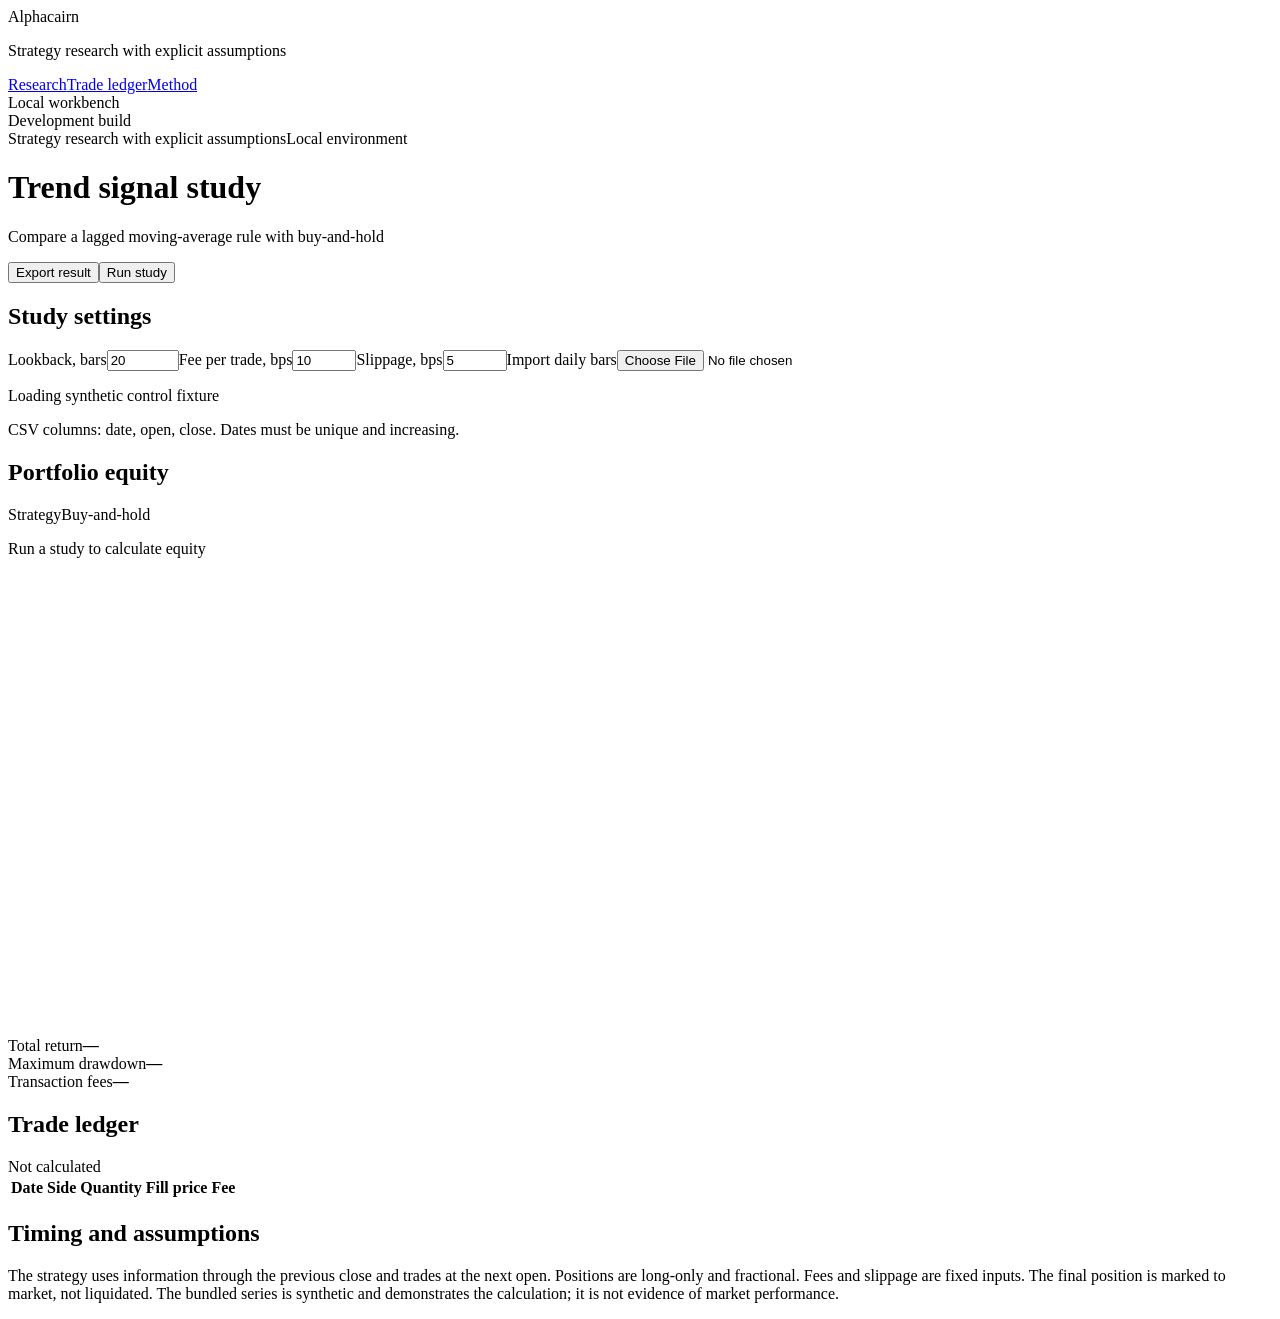
==== alphacairn/static/index.html @ f929ad7c "Add strategy comparison chart and trade ledger — alphacairn/static/index.html Disclosed reconstructi" ====
<!doctype html>
<html lang="en">
  <head>
    <meta charset="utf-8" />
    <meta name="viewport" content="width=device-width,initial-scale=1" />
    <meta
      name="description"
      content="Strategy research with explicit assumptions"
    />
    <title>Alphacairn workbench</title>
    <link rel="stylesheet" href="/style.css" />
    <script src="/app.js" defer></script>
  </head>
  <body class="">
    <div class="shell">
      <aside class="sidebar">
        <div class="brand">Alphacairn</div>
        <p class="caption">Strategy research with explicit assumptions</p>
        <nav aria-label="Workspace">
          <a href="#research">Research</a><a href="#trades">Trade ledger</a
          ><a href="#method">Method</a>
        </nav>
        <footer>Local workbench<br />Development build</footer>
      </aside>
      <main class="workspace">
        <div class="topline">
          <span>Strategy research with explicit assumptions</span
          ><span class="context">Local environment</span>
        </div>
        <div id="error" class="error" role="alert" hidden></div>
        <header class="pagehead" id="research">
          <div>
            <h1>Trend signal study</h1>
            <p>Compare a lagged moving-average rule with buy-and-hold</p>
          </div>
          <div class="actions">
            <button id="export">Export result</button
            ><button id="run" class="primary">Run study</button>
          </div>
        </header>
        <section class="study">
          <aside class="panel">
            <div class="panelhead"><h2>Study settings</h2></div>
            <div class="panelbody settings">
              <label
                >Lookback, bars<input
                  id="lookback"
                  type="number"
                  value="20"
                  min="1"
                  max="19999" /></label
              ><label
                >Fee per trade, bps<input
                  id="fee"
                  type="number"
                  value="10"
                  min="0"
                  max="9999"
                  step="1" /></label
              ><label
                >Slippage, bps<input
                  id="slippage"
                  type="number"
                  value="5"
                  min="0"
                  max="9999"
                  step="1" /></label
              ><label class="filelabel"
                >Import daily bars<input
                  id="file"
                  type="file"
                  accept=".csv,text/csv"
              /></label>
              <p id="source" class="notice">
                Loading synthetic control fixture
              </p>
              <p class="notice">
                CSV columns: date, open, close. Dates must be unique and
                increasing.
              </p>
            </div>
          </aside>
          <div class="panel">
            <div class="panelhead">
              <h2>Portfolio equity</h2>
              <div class="legend">
                <span><i class="swatch"></i>Strategy</span
                ><span><i class="swatch baseline"></i>Buy-and-hold</span>
              </div>
            </div>
            <div class="panelbody">
              <p id="period" class="notice">Run a study to calculate equity</p>
              <svg
                id="chart"
                viewBox="0 0 880 320"
                role="img"
                aria-label="Strategy and baseline portfolio equity"
              ></svg>
            </div>
            <div class="metrics">
              <div><span>Total return</span><strong id="return">—</strong></div>
              <div>
                <span>Maximum drawdown</span><strong id="drawdown">—</strong>
              </div>
              <div>
                <span>Transaction fees</span><strong id="fees">—</strong>
              </div>
            </div>
          </div>
        </section>
        <section class="section panel" id="trades">
          <div class="panelhead">
            <h2>Trade ledger</h2>
            <span id="tradecount" class="muted">Not calculated</span>
          </div>
          <div class="tablewrap">
            <table>
              <thead>
                <tr>
                  <th>Date</th>
                  <th>Side</th>
                  <th class="number">Quantity</th>
                  <th class="number">Fill price</th>
                  <th class="number">Fee</th>
                </tr>
              </thead>
              <tbody id="rows"></tbody>
            </table>
          </div>
        </section>
        <section class="section" id="method">
          <h2>Timing and assumptions</h2>
          <p class="secondary">
            The strategy uses information through the previous close and trades
            at the next open. Positions are long-only and fractional. Fees and
            slippage are fixed inputs. The final position is marked to market,
            not liquidated. The bundled series is synthetic and demonstrates the
            calculation; it is not evidence of market performance.
          </p>
          <p id="hash" class="mono notice"></p>
        </section>
      </main>
    </div>
  </body>
</html>
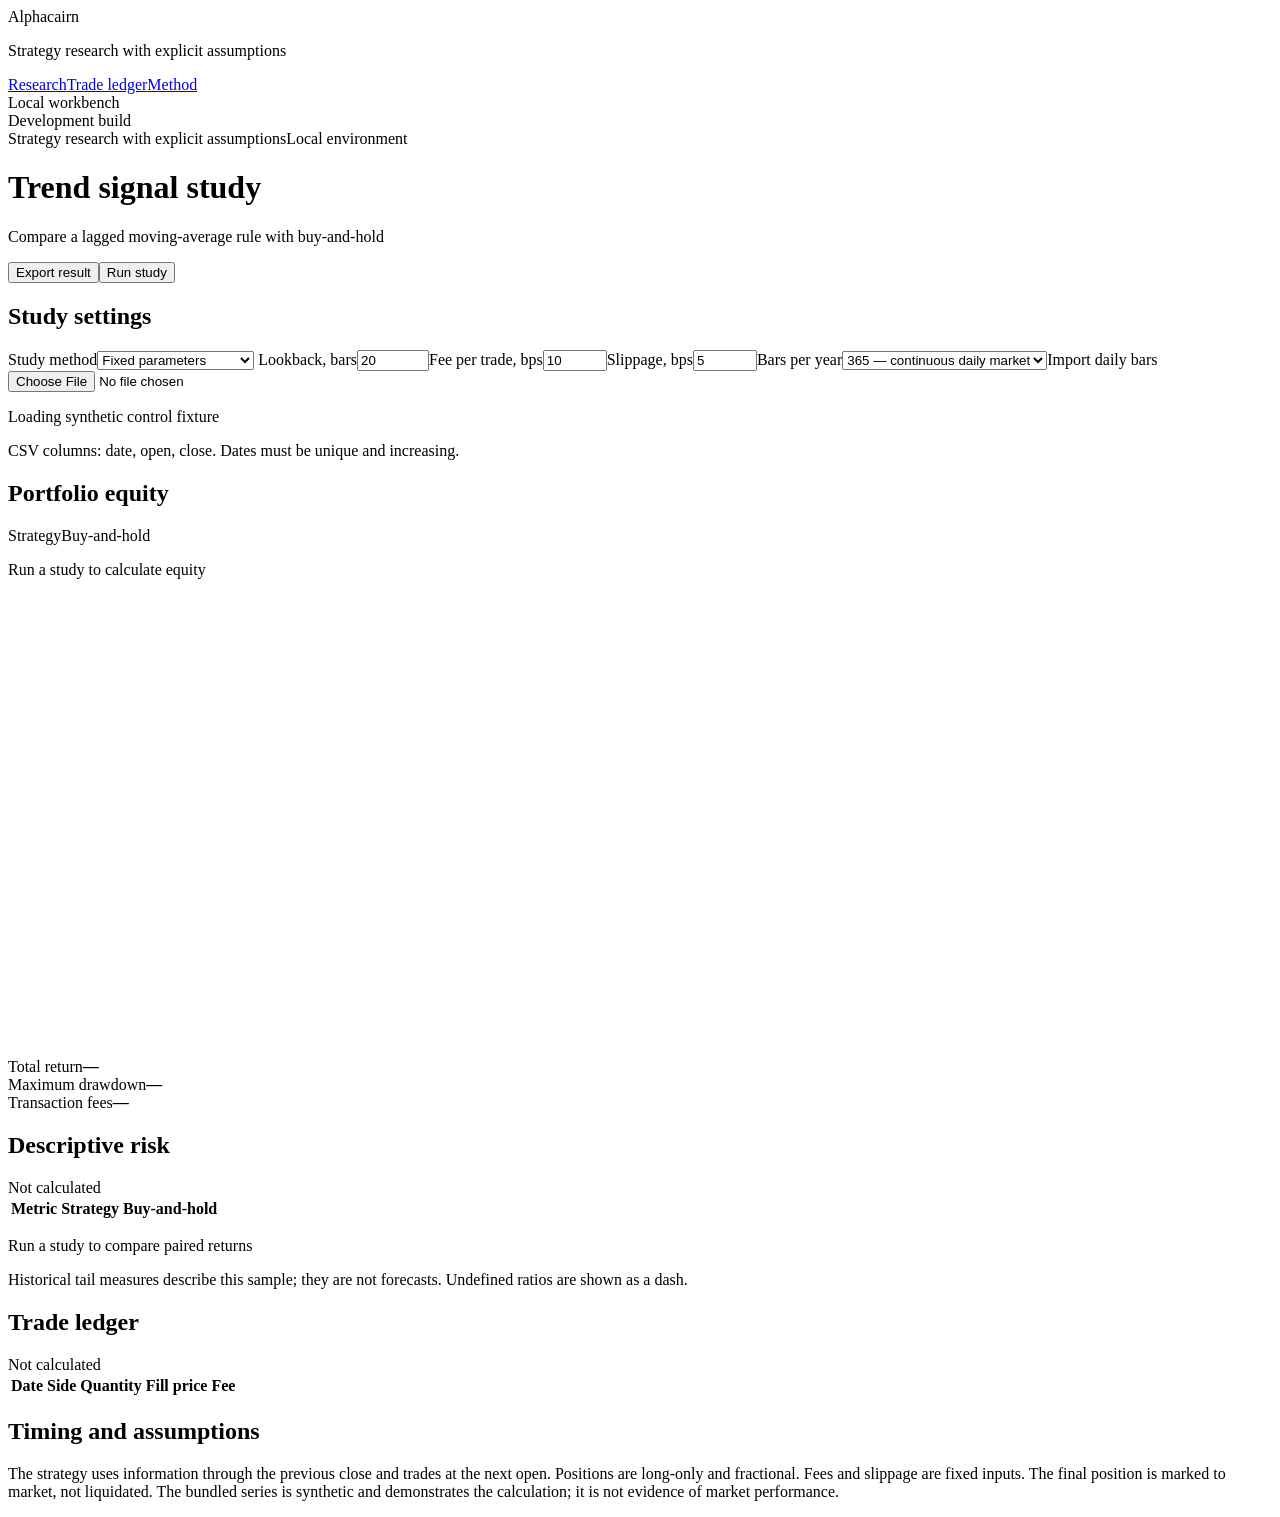
==== commit a8a0fc4f: "Add walk-forward research and descriptive risk reports — alphacairn/static/index.html Disclosed reco" ====
--- a/alphacairn/static/index.html
+++ b/alphacairn/static/index.html
@@ -43,6 +43,40 @@
             <div class="panelhead"><h2>Study settings</h2></div>
             <div class="panelbody settings">
               <label
+                >Study method<select id="mode">
+                  <option value="fixed">Fixed parameters</option>
+                  <option value="walk_forward">Walk-forward selection</option>
+                </select></label
+              >
+              <div id="sequential-settings" class="sequential-settings" hidden>
+                <label
+                  >Training window, bars<input
+                    id="train-size"
+                    type="number"
+                    value="100"
+                    min="3"
+                /></label>
+                <label
+                  >Test window, bars<input
+                    id="test-size"
+                    type="number"
+                    value="40"
+                    min="1"
+                /></label>
+                <label
+                  >Candidate lookbacks<input
+                    id="candidates"
+                    type="text"
+                    value="5, 10, 20, 40"
+                /></label>
+                <label
+                  >Training score<select id="score">
+                    <option value="total_return">Net total return</option>
+                    <option value="sharpe">Sharpe ratio</option>
+                  </select></label
+                >
+              </div>
+              <label
                 >Lookback, bars<input
                   id="lookback"
                   type="number"
@@ -65,6 +99,11 @@
                   min="0"
                   max="9999"
                   step="1" /></label
+              ><label
+                >Bars per year<select id="frequency">
+                  <option value="365">365 — continuous daily market</option>
+                  <option value="252">252 — trading-day convention</option>
+                </select></label
               ><label class="filelabel"
                 >Import daily bars<input
                   id="file"
@@ -108,6 +147,53 @@
             </div>
           </div>
         </section>
+        <section class="section panel" id="risk">
+          <div class="panelhead">
+            <h2>Descriptive risk</h2>
+            <span id="risk-frequency" class="muted">Not calculated</span>
+          </div>
+          <div class="tablewrap">
+            <table>
+              <thead>
+                <tr>
+                  <th>Metric</th>
+                  <th class="number">Strategy</th>
+                  <th class="number">Buy-and-hold</th>
+                </tr>
+              </thead>
+              <tbody id="risk-rows"></tbody>
+            </table>
+          </div>
+          <div class="panelbody">
+            <p id="comparison" class="notice">
+              Run a study to compare paired returns
+            </p>
+            <p class="notice">
+              Historical tail measures describe this sample; they are not
+              forecasts. Undefined ratios are shown as a dash.
+            </p>
+          </div>
+        </section>
+        <section class="section panel" id="windows" hidden>
+          <div class="panelhead">
+            <h2>Out-of-sample windows</h2>
+            <span id="window-count" class="muted"></span>
+          </div>
+          <div class="tablewrap">
+            <table>
+              <thead>
+                <tr>
+                  <th>Training period</th>
+                  <th>Test period</th>
+                  <th class="number">Selected lookback</th>
+                  <th class="number">Test return</th>
+                  <th class="number">Fees</th>
+                </tr>
+              </thead>
+              <tbody id="window-rows"></tbody>
+            </table>
+          </div>
+        </section>
         <section class="section panel" id="trades">
           <div class="panelhead">
             <h2>Trade ledger</h2>
@@ -130,7 +216,7 @@
         </section>
         <section class="section" id="method">
           <h2>Timing and assumptions</h2>
-          <p class="secondary">
+          <p id="assumptions" class="secondary">
             The strategy uses information through the previous close and trades
             at the next open. Positions are long-only and fractional. Fees and
             slippage are fixed inputs. The final position is marked to market,
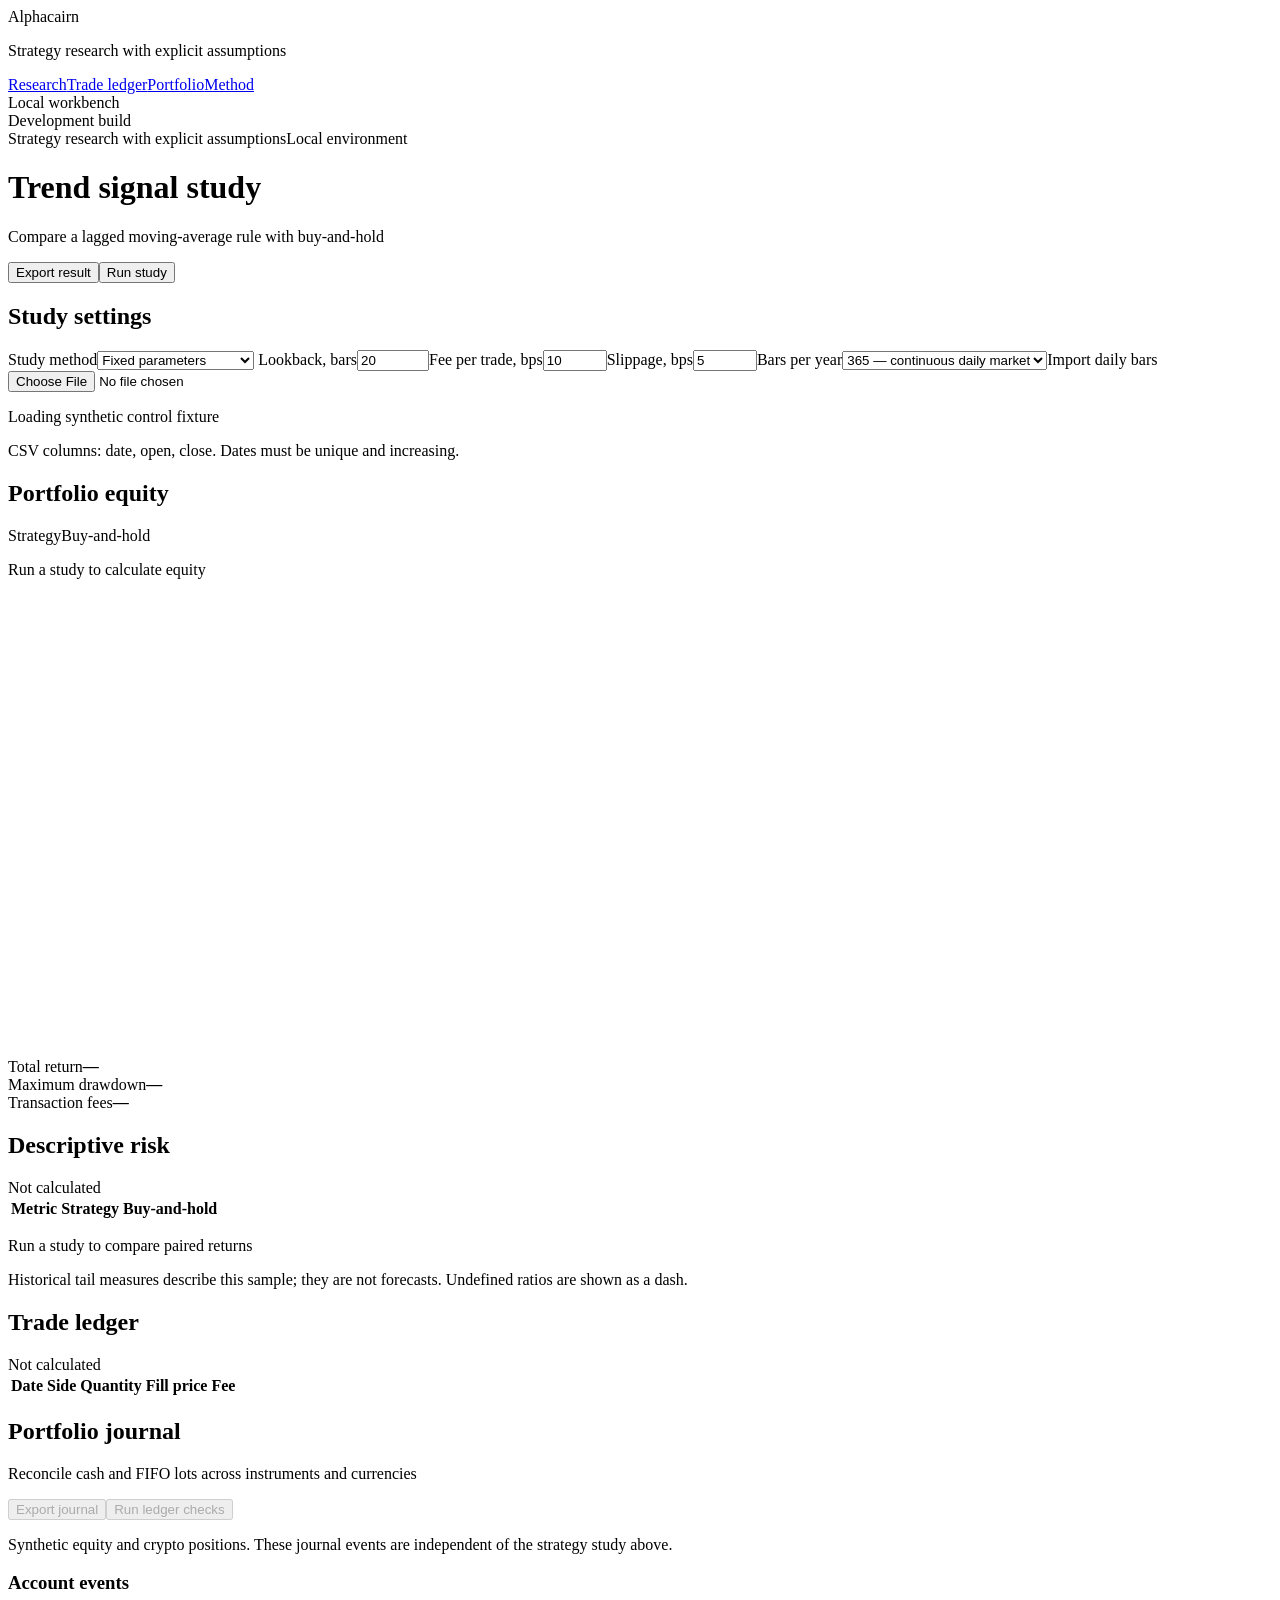
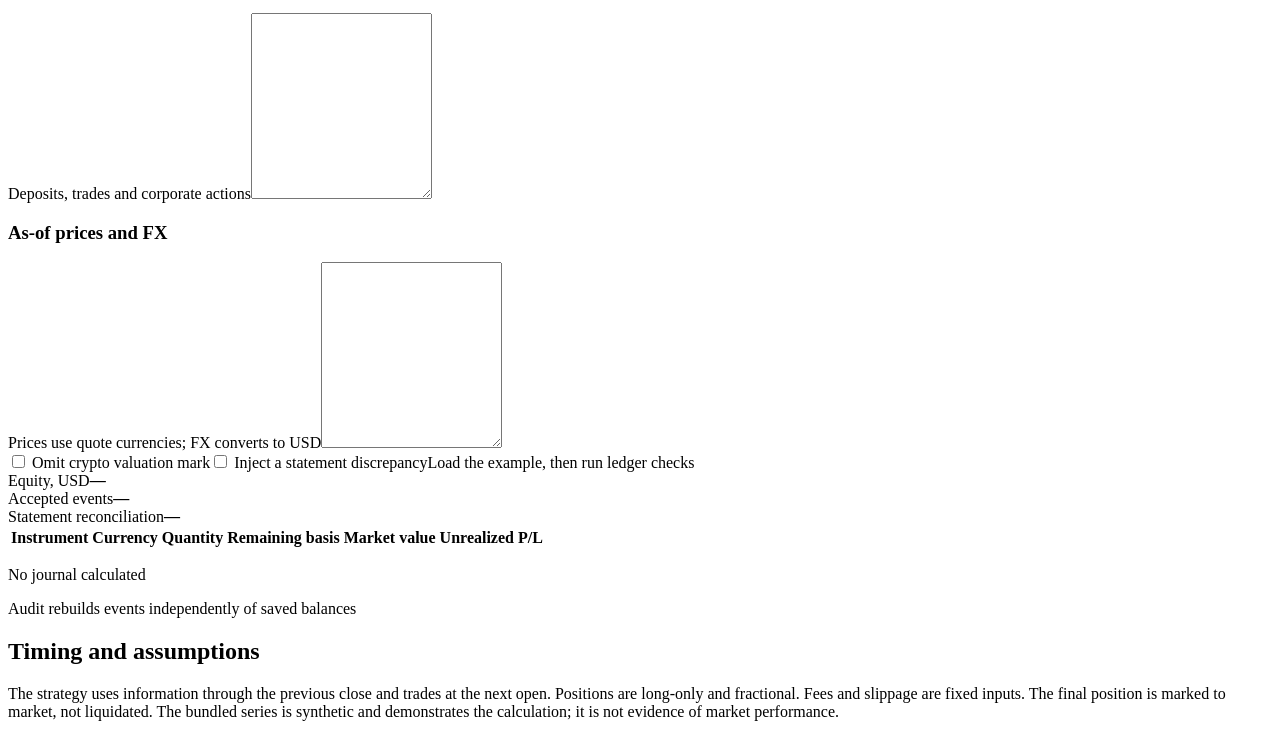
==== commit 0a4006ef: "Add exact portfolio journal and reproducible reconciliation — alphacairn/static/index.html Disclosed" ====
--- a/alphacairn/static/index.html
+++ b/alphacairn/static/index.html
@@ -18,7 +18,7 @@
         <p class="caption">Strategy research with explicit assumptions</p>
         <nav aria-label="Workspace">
           <a href="#research">Research</a><a href="#trades">Trade ledger</a
-          ><a href="#method">Method</a>
+          ><a href="#portfolio">Portfolio</a><a href="#method">Method</a>
         </nav>
         <footer>Local workbench<br />Development build</footer>
       </aside>
@@ -214,6 +214,102 @@
             </table>
           </div>
         </section>
+        <section class="section" id="portfolio">
+          <div class="pagehead">
+            <div>
+              <h2>Portfolio journal</h2>
+              <p>
+                Reconcile cash and FIFO lots across instruments and currencies
+              </p>
+            </div>
+            <div class="actions">
+              <button id="portfolio-export" disabled>Export journal</button
+              ><button id="portfolio-run" class="primary" disabled>
+                Run ledger checks
+              </button>
+            </div>
+          </div>
+          <p class="notice">
+            Synthetic equity and crypto positions. These journal events are
+            independent of the strategy study above.
+          </p>
+          <div class="portfolio-editors">
+            <div class="panel">
+              <div class="panelhead"><h3>Account events</h3></div>
+              <div class="panelbody">
+                <label for="portfolio-events"
+                  >Deposits, trades and corporate actions</label
+                ><textarea
+                  id="portfolio-events"
+                  rows="12"
+                  spellcheck="false"
+                ></textarea>
+              </div>
+            </div>
+            <div class="panel">
+              <div class="panelhead"><h3>As-of prices and FX</h3></div>
+              <div class="panelbody">
+                <label for="portfolio-quotes"
+                  >Prices use quote currencies; FX converts to USD</label
+                ><textarea
+                  id="portfolio-quotes"
+                  rows="12"
+                  spellcheck="false"
+                ></textarea>
+              </div>
+            </div>
+          </div>
+          <div class="portfolio-controls">
+            <label
+              ><input type="checkbox" id="portfolio-missing" /> Omit crypto
+              valuation mark</label
+            ><label
+              ><input type="checkbox" id="portfolio-mismatch" /> Inject a
+              statement discrepancy</label
+            ><span id="portfolio-status" role="status"
+              >Load the example, then run ledger checks</span
+            >
+          </div>
+          <div id="portfolio-error" class="error" role="alert" hidden></div>
+          <div class="panel">
+            <div class="metrics">
+              <div>
+                <span>Equity, USD</span><strong id="portfolio-equity">—</strong>
+              </div>
+              <div>
+                <span>Accepted events</span
+                ><strong id="portfolio-count">—</strong>
+              </div>
+              <div>
+                <span>Statement reconciliation</span
+                ><strong id="portfolio-match">—</strong>
+              </div>
+            </div>
+            <div class="tablewrap">
+              <table>
+                <thead>
+                  <tr>
+                    <th>Instrument</th>
+                    <th>Currency</th>
+                    <th class="number">Quantity</th>
+                    <th class="number">Remaining basis</th>
+                    <th class="number">Market value</th>
+                    <th class="number">Unrealized P/L</th>
+                  </tr>
+                </thead>
+                <tbody id="portfolio-positions"></tbody>
+              </table>
+            </div>
+            <div class="panelbody">
+              <p id="portfolio-cash" class="secondary">No journal calculated</p>
+              <p id="portfolio-audit" class="notice">
+                Audit rebuilds events independently of saved balances
+              </p>
+              <p id="portfolio-issues" class="notice"></p>
+              <p id="portfolio-hash" class="mono notice"></p>
+            </div>
+          </div>
+        </section>
         <section class="section" id="method">
           <h2>Timing and assumptions</h2>
           <p id="assumptions" class="secondary">
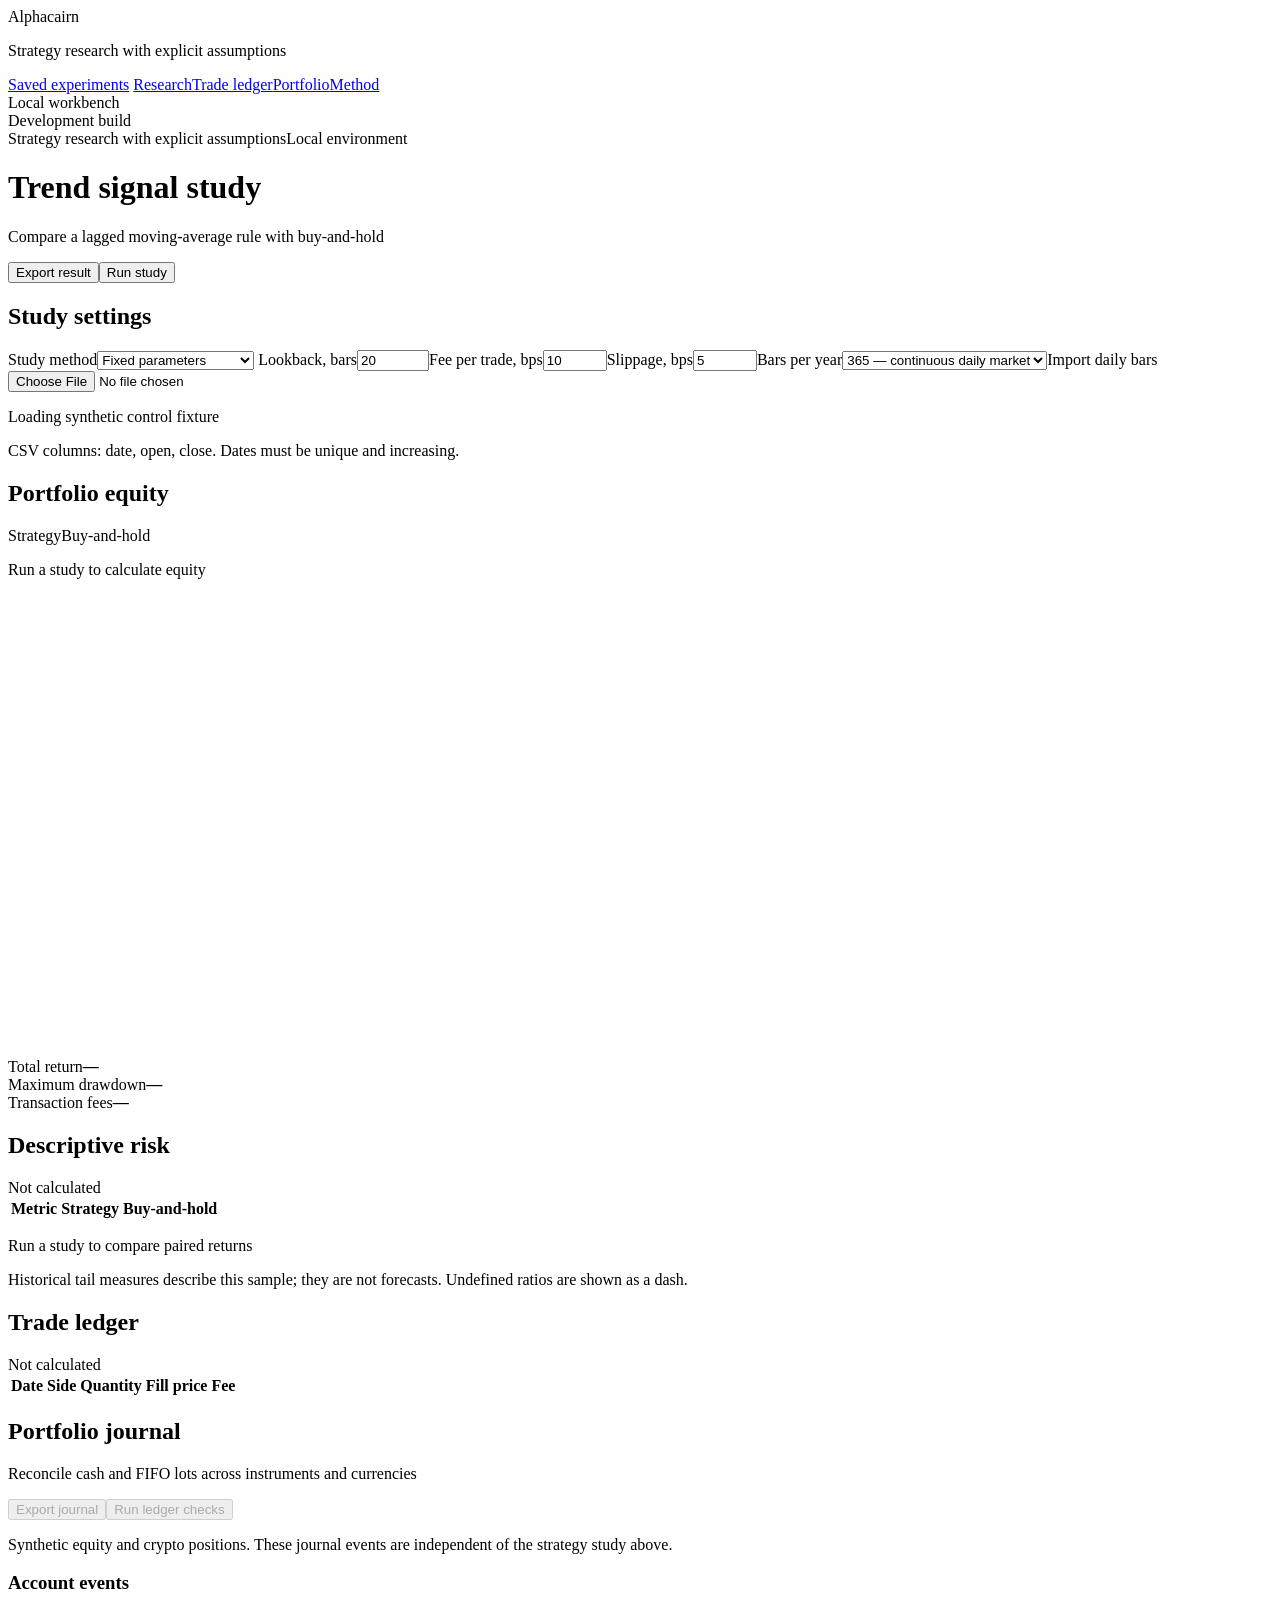
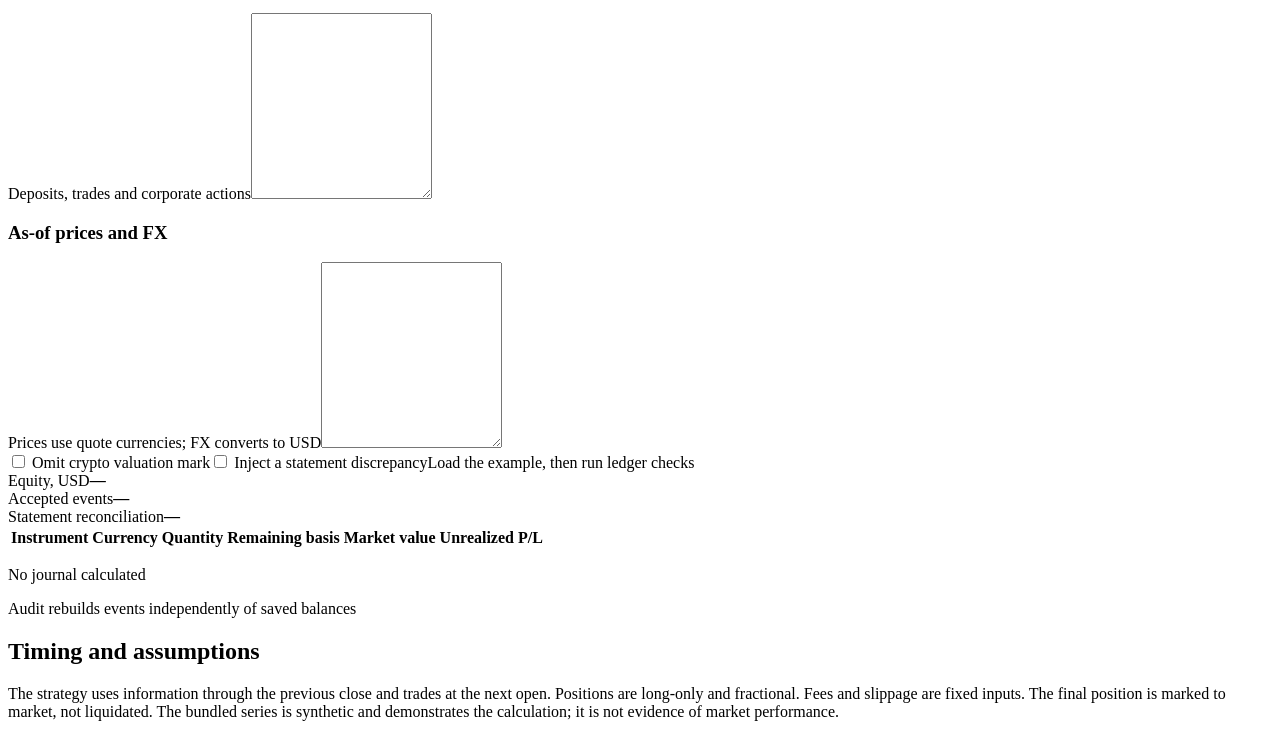
==== commit 975e4c21: "Add saved research workbench with explicit holdout access and durable response recovery — alphacairn" ====
--- a/alphacairn/static/index.html
+++ b/alphacairn/static/index.html
@@ -17,6 +17,7 @@
         <div class="brand">Alphacairn</div>
         <p class="caption">Strategy research with explicit assumptions</p>
         <nav aria-label="Workspace">
+          <a href="/research.html">Saved experiments</a>
           <a href="#research">Research</a><a href="#trades">Trade ledger</a
           ><a href="#portfolio">Portfolio</a><a href="#method">Method</a>
         </nav>
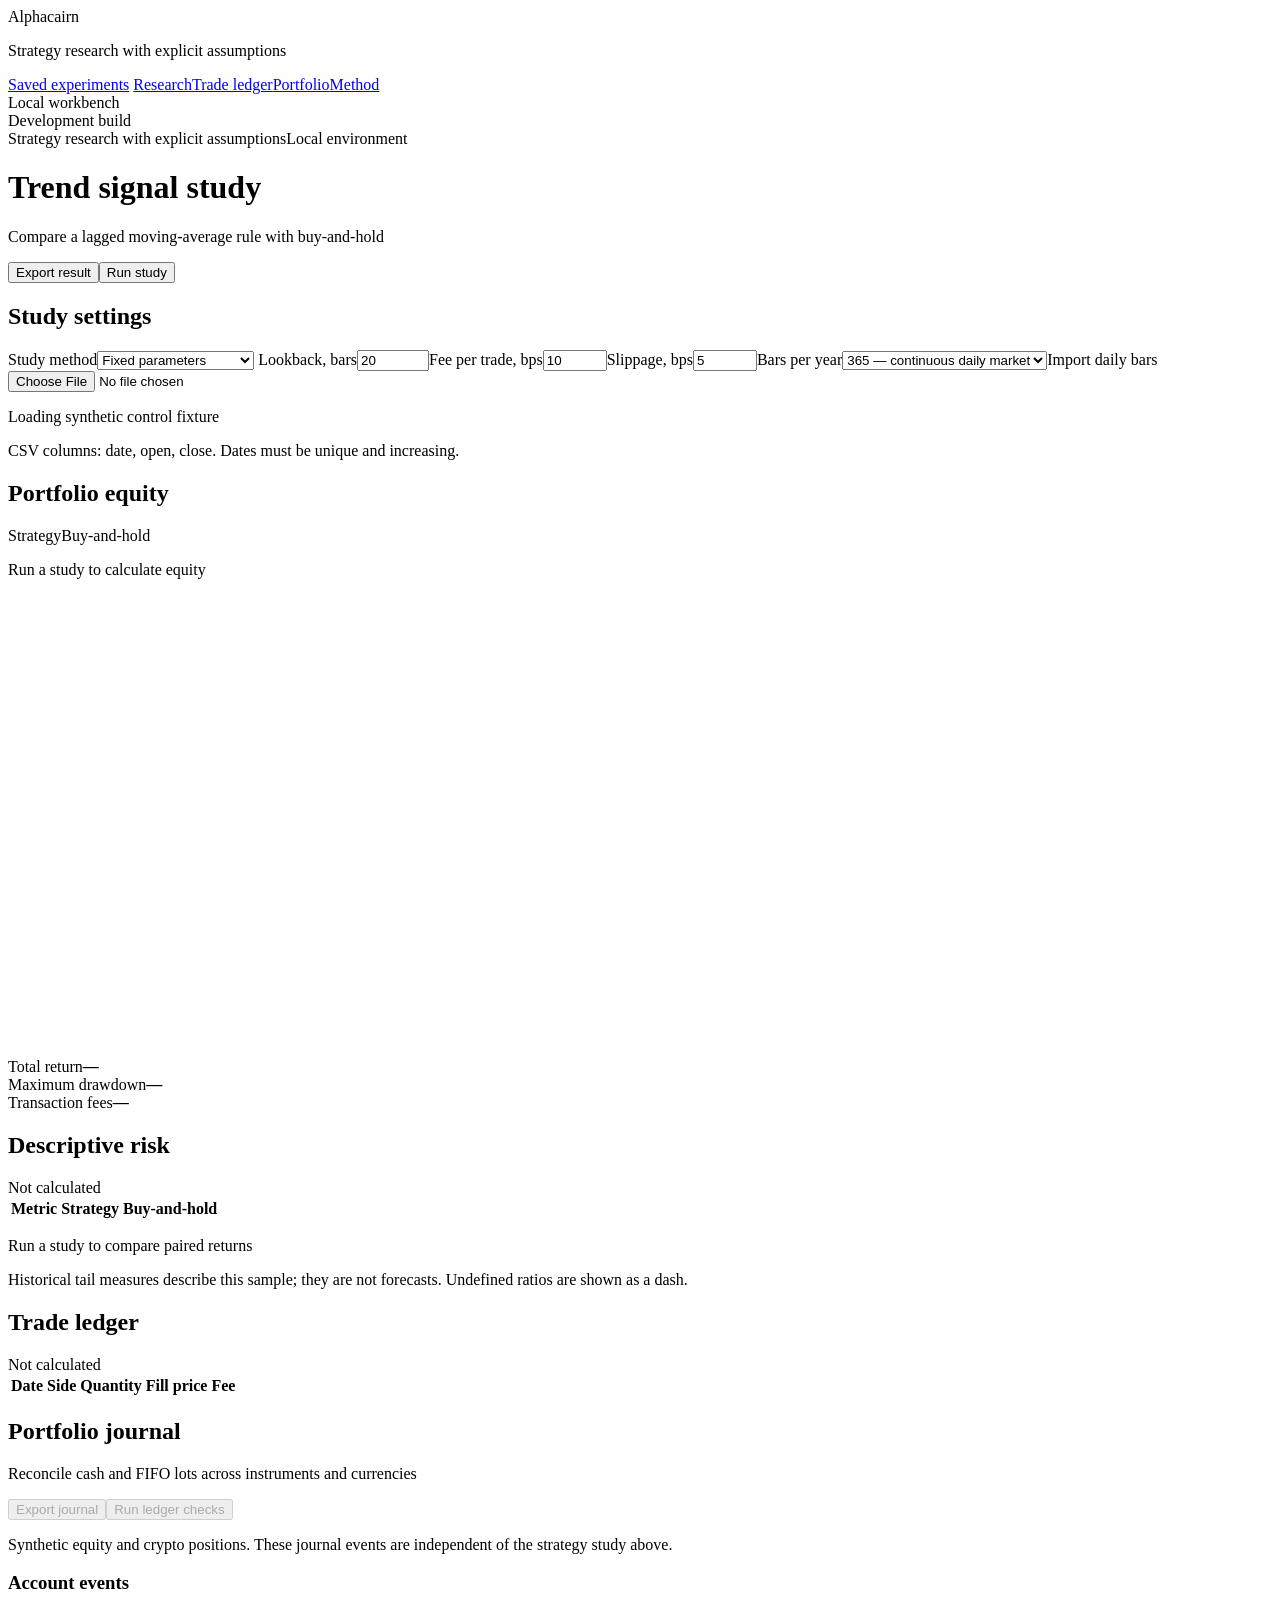
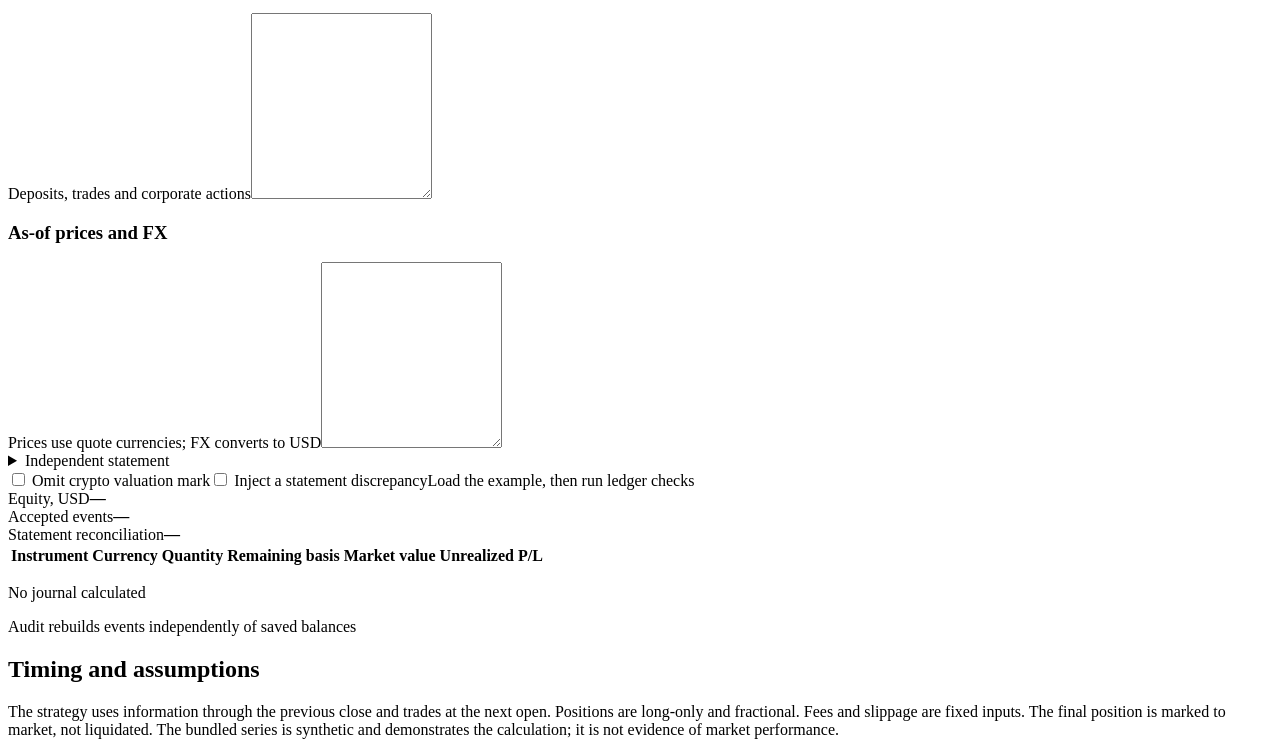
==== commit 70666bcc: "Model cash settlement with joint calendars and reserved funds — alphacairn/static/index.html Disclos" ====
--- a/alphacairn/static/index.html
+++ b/alphacairn/static/index.html
@@ -260,6 +260,22 @@
               </div>
             </div>
           </div>
+          <details class="panel portfolio-statement-editor">
+            <summary>Independent statement</summary>
+            <div class="panelbody">
+              <label for="portfolio-statement"
+                >Observed cash, positions and pending settlements</label
+              ><textarea
+                id="portfolio-statement"
+                rows="8"
+                spellcheck="false"
+              ></textarea>
+              <p class="notice">
+                Pending cash claims require an explicit settlements object. The
+                journal does not fill missing statement entries for you.
+              </p>
+            </div>
+          </details>
           <div class="portfolio-controls">
             <label
               ><input type="checkbox" id="portfolio-missing" /> Omit crypto
@@ -303,6 +319,43 @@
             </div>
             <div class="panelbody">
               <p id="portfolio-cash" class="secondary">No journal calculated</p>
+              <section id="portfolio-settlement" hidden>
+                <h3>Settled and available cash</h3>
+                <div class="tablewrap">
+                  <table>
+                    <thead>
+                      <tr>
+                        <th>Currency</th>
+                        <th>Settled</th>
+                        <th>Reserved</th>
+                        <th>Available</th>
+                      </tr>
+                    </thead>
+                    <tbody id="portfolio-settlement-cash"></tbody>
+                  </table>
+                </div>
+                <h3>Pending cash settlements</h3>
+                <p class="notice">
+                  Positions use trade-date ownership. Receivables are included
+                  in equity but cannot fund another purchase; payables reserve
+                  existing cash.
+                </p>
+                <div class="tablewrap">
+                  <table>
+                    <thead>
+                      <tr>
+                        <th>Trade</th>
+                        <th>Instrument</th>
+                        <th>Direction</th>
+                        <th>Currency</th>
+                        <th>Amount</th>
+                        <th>Due, UTC</th>
+                      </tr>
+                    </thead>
+                    <tbody id="portfolio-pending"></tbody>
+                  </table>
+                </div>
+              </section>
               <p id="portfolio-audit" class="notice">
                 Audit rebuilds events independently of saved balances
               </p>
